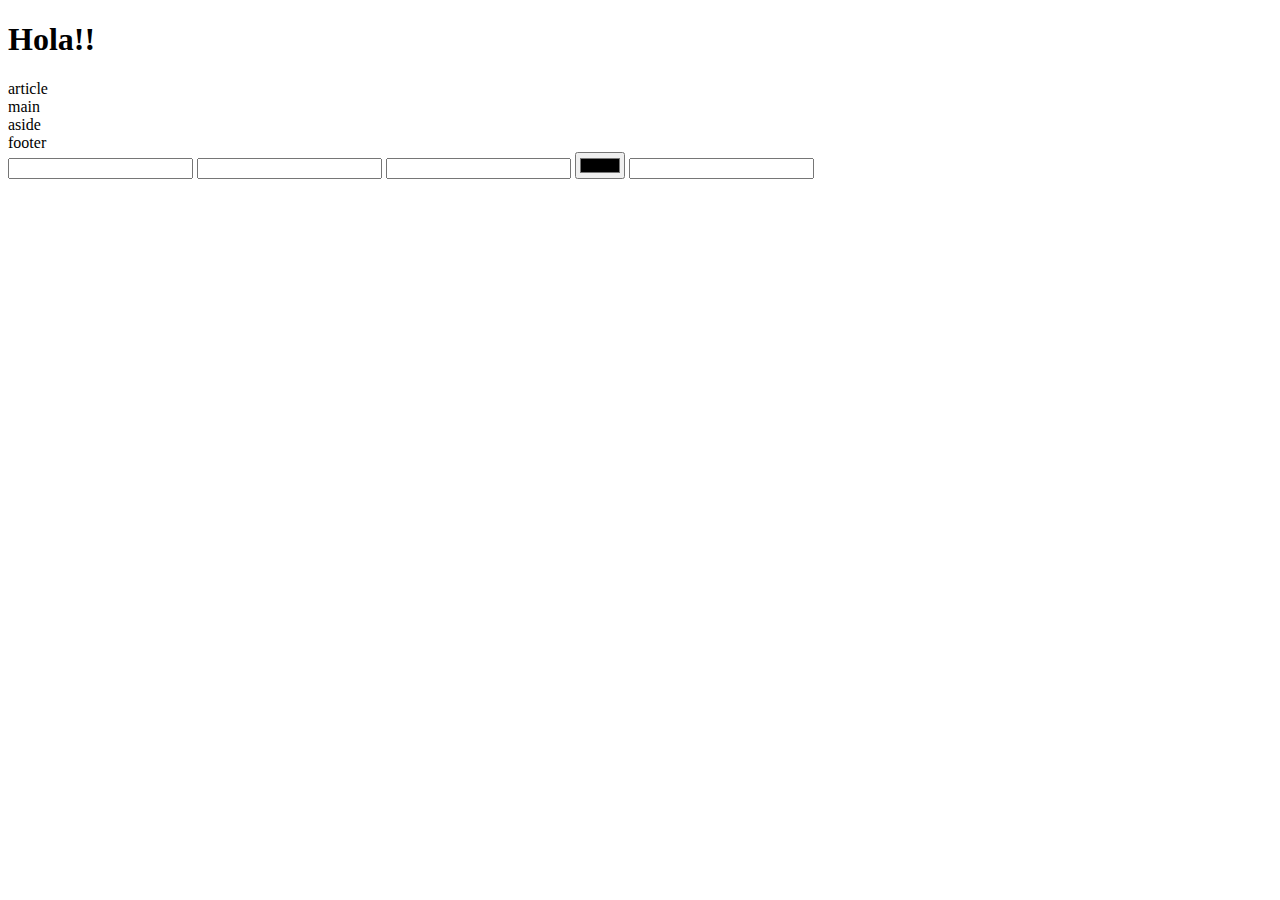
==== s1-html/index.html @ 4562d97f "creacion index.html" ====
<!DOCTYPE html>
<html lang="en">
<head>
    <meta charset="UTF-8">
    <meta name="viewport" content="width=device-width, initial-scale=1.0">
    <title>Introduccon a HTML</title>
</head>
<body>
    <h1>Hola!!</h1>
    <article>article</article>
    <main>main</main>
    <aside>aside</aside>
    <footer>footer</footer>
    <nav>

    </nav>
    <input type="text" name="text" id="">
    <input type="password" name="password" id="">
    <input type="email" name="email" id="">
    <input type="color" name="color" id="">
    <input type="number" name="number" id="">
    <a href=""></a>
</body>
</html>
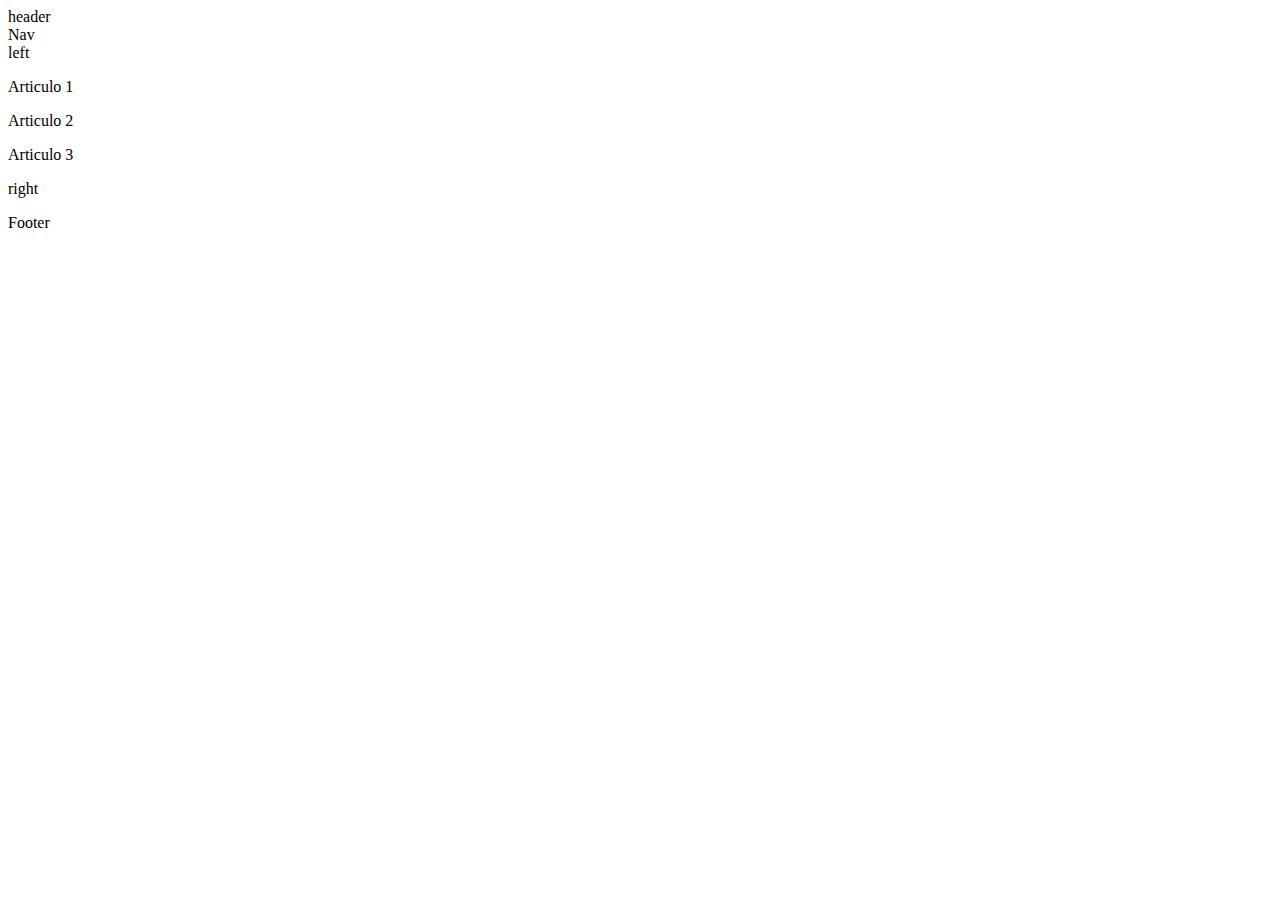
==== commit 8f3f9a3c: "Tarea estructura" ====
--- a/s1-html/index.html
+++ b/s1-html/index.html
@@ -6,19 +6,32 @@
     <title>Introduccon a HTML</title>
 </head>
 <body>
-    <h1>Hola!!</h1>
-    <article>article</article>
-    <main>main</main>
-    <aside>aside</aside>
-    <footer>footer</footer>
-    <nav>
-
-    </nav>
-    <input type="text" name="text" id="">
-    <input type="password" name="password" id="">
-    <input type="email" name="email" id="">
-    <input type="color" name="color" id="">
-    <input type="number" name="number" id="">
-    <a href=""></a>
+    <header>
+        header
+        <nav>
+            Nav
+        </nav>
+    </header>
+    <aside id="left">
+        left
+    </aside>
+    
+    <main>
+        <article>
+            <p>Articulo 1</p>
+        </article>
+        <article>
+            <p>Articulo 2</p>
+        </article>
+        <article>
+            <p>Articulo 3</p>
+        </article>
+    </main>
+    <aside id="right">
+        right
+    </aside>
+    <footer>
+        <p>Footer</p>
+    </footer>
 </body>
 </html>